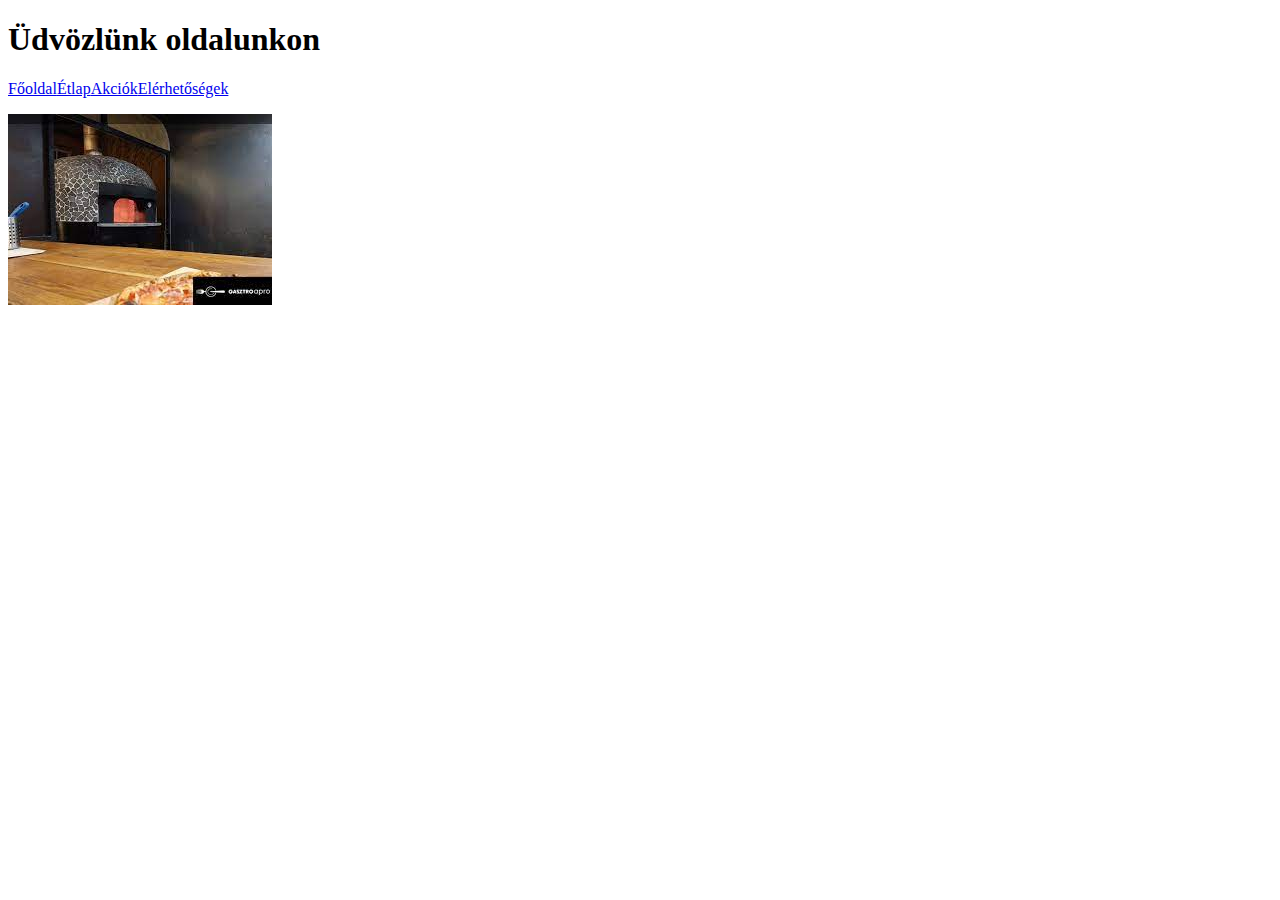
==== index.html @ 5e84defe "Init page" ====
<!DOCTYPE html>
<html lang="en">
<head>
    <meta charset="UTF-8">
    <meta http-equiv="X-UA-Compatible" content="IE=edge">
    <meta name="viewport" content="width=device-width, initial-scale=1.0">
    <title>Welcome</title>
</head>
<body>
    <h1>Üdvözlünk oldalunkon</h1>
    <p><a href="/index.html">Főoldal</a><a href="/pages/menu.html">Étlap</a><a href="/pages/sale.html">Akciók</a><a href="/pages/contact.html">Elérhetőségek</a></p>
    <p><img src="/img/kemence.jpg" alt="Kemencénk"></p>

</body>
</html>
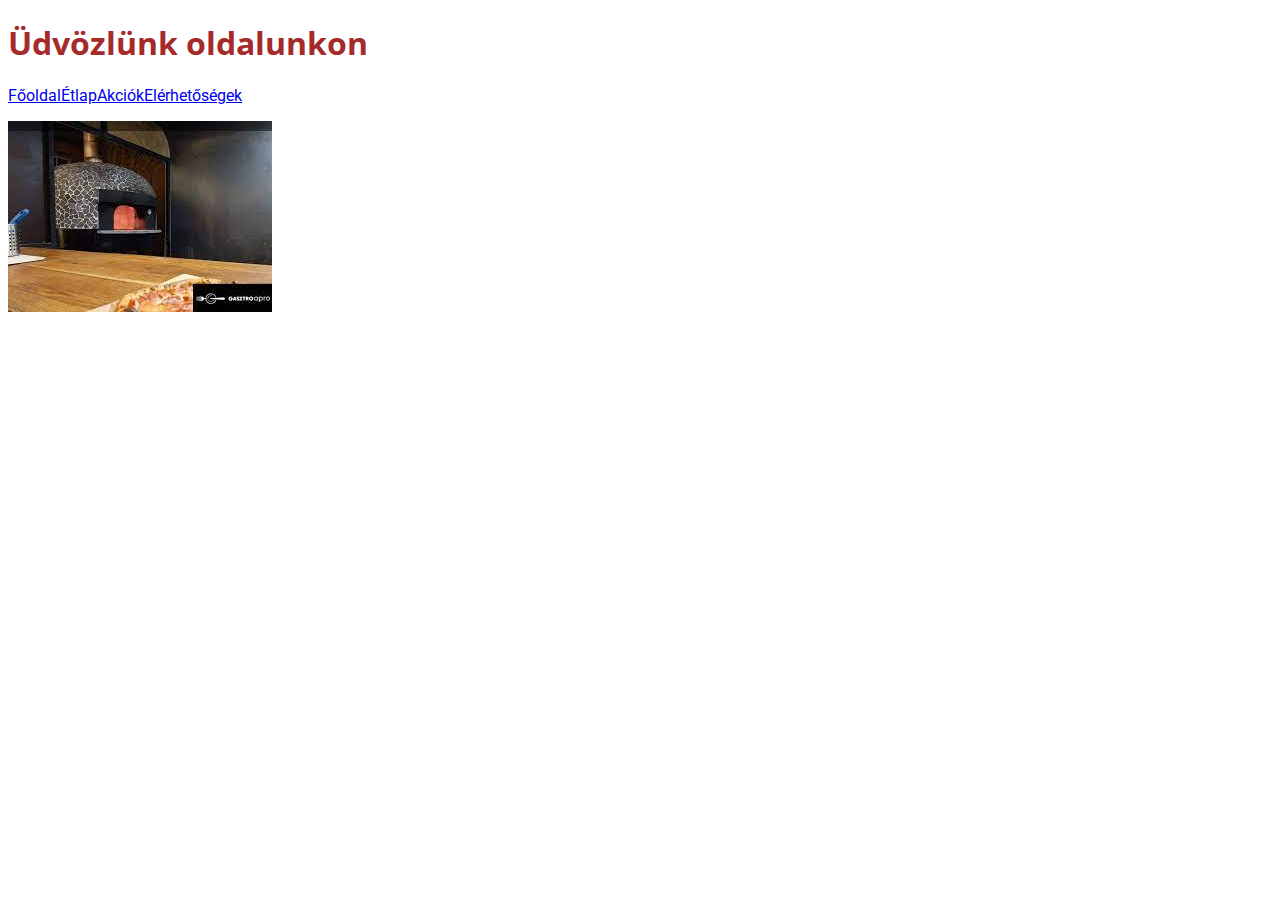
==== commit 164f00bc: "font styles added" ====
--- a/index.html
+++ b/index.html
@@ -5,6 +5,7 @@
     <meta http-equiv="X-UA-Compatible" content="IE=edge">
     <meta name="viewport" content="width=device-width, initial-scale=1.0">
     <title>Welcome</title>
+    <link rel="stylesheet" href="/style/style.css">
 </head>
 <body>
     <h1>Üdvözlünk oldalunkon</h1>
--- a/style/style.css
+++ b/style/style.css
@@ -0,0 +1,18 @@
+@import url('https://fonts.googleapis.com/css2?family=Roboto:wght@300&display=swap');
+@import url('https://fonts.googleapis.com/css2?family=Open+Sans:wght@500&family=Roboto:wght@300&display=swap');
+html {
+    font-family: "Roboto", sans-serif;
+    color: green;
+}
+h1 {
+    font-family: "Open Sans", sans-serif;
+    color: brown;
+}
+h2 {
+    font-family: "Open Sans", sans-serif;
+    color: brown;
+}
+table {
+    font-family: 'Lucida Sans', 'Lucida Sans Regular', 'Lucida Grande', 'Lucida Sans Unicode', Geneva, Verdana, sans-serif;
+    color: green;
+}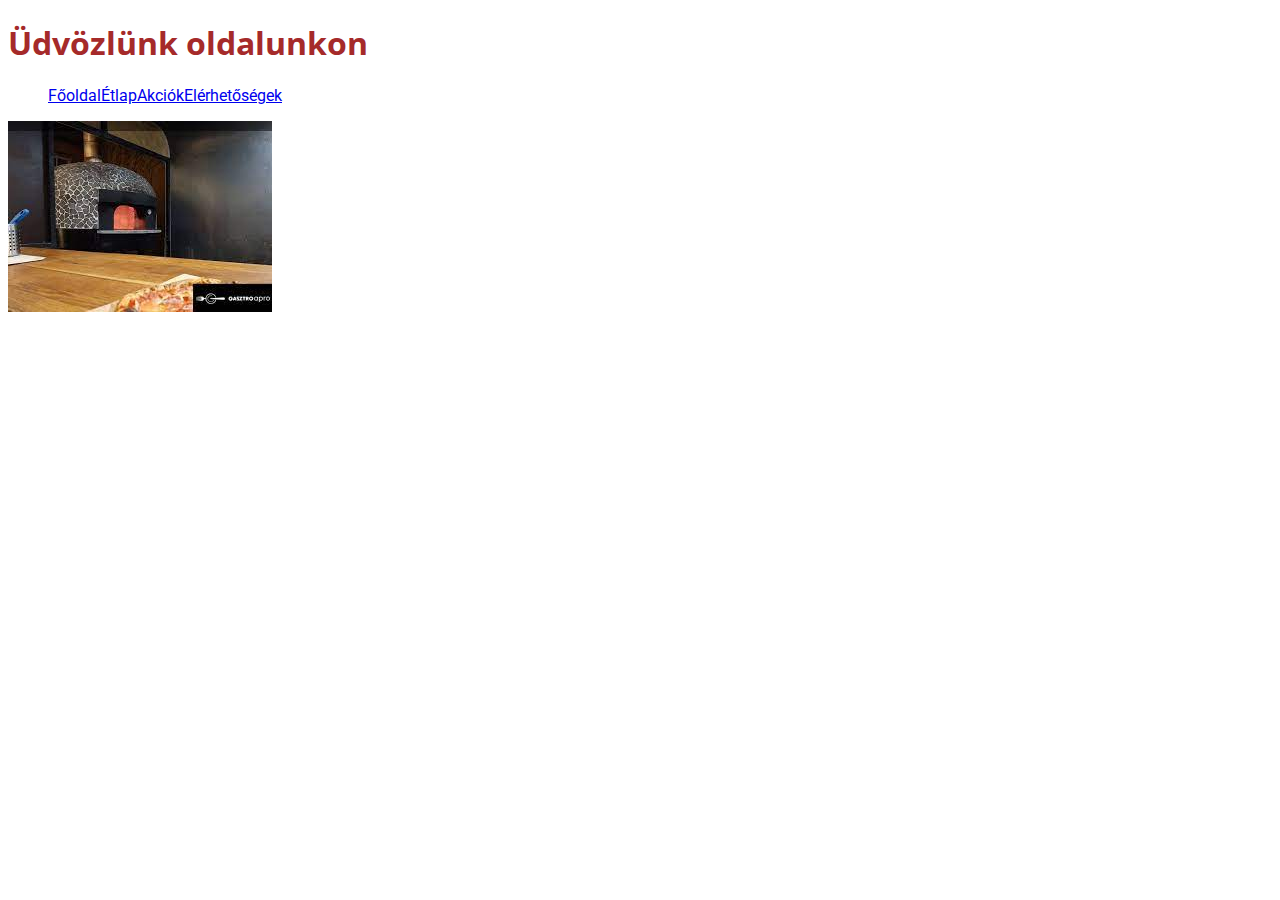
==== commit 51aa6389: "some formatting on the menu" ====
--- a/index.html
+++ b/index.html
@@ -9,7 +9,7 @@
 </head>
 <body>
     <h1>Üdvözlünk oldalunkon</h1>
-    <p><a href="/index.html">Főoldal</a><a href="/pages/menu.html">Étlap</a><a href="/pages/sale.html">Akciók</a><a href="/pages/contact.html">Elérhetőségek</a></p>
+    <p><ul id="menu"><li><a href="/index.html">Főoldal</a></li><li><a href="/pages/menu.html">Étlap</a></li><li><a href="/pages/sale.html">Akciók</a></li><li><a href="/pages/contact.html">Elérhetőségek</a></li></ul></p>
     <p><img src="/img/kemence.jpg" alt="Kemencénk"></p>
 
 </body>
--- a/style/style.css
+++ b/style/style.css
@@ -2,7 +2,7 @@
 @import url('https://fonts.googleapis.com/css2?family=Open+Sans:wght@500&family=Roboto:wght@300&display=swap');
 html {
     font-family: "Roboto", sans-serif;
-    color: green;
+    color: lightgreen;
 }
 h1 {
     font-family: "Open Sans", sans-serif;
@@ -14,5 +14,7 @@
 }
 table {
     font-family: 'Lucida Sans', 'Lucida Sans Regular', 'Lucida Grande', 'Lucida Sans Unicode', Geneva, Verdana, sans-serif;
-    color: green;
-}+    color: lightgreen;
+}
+ul#menu li
+{display: inline;}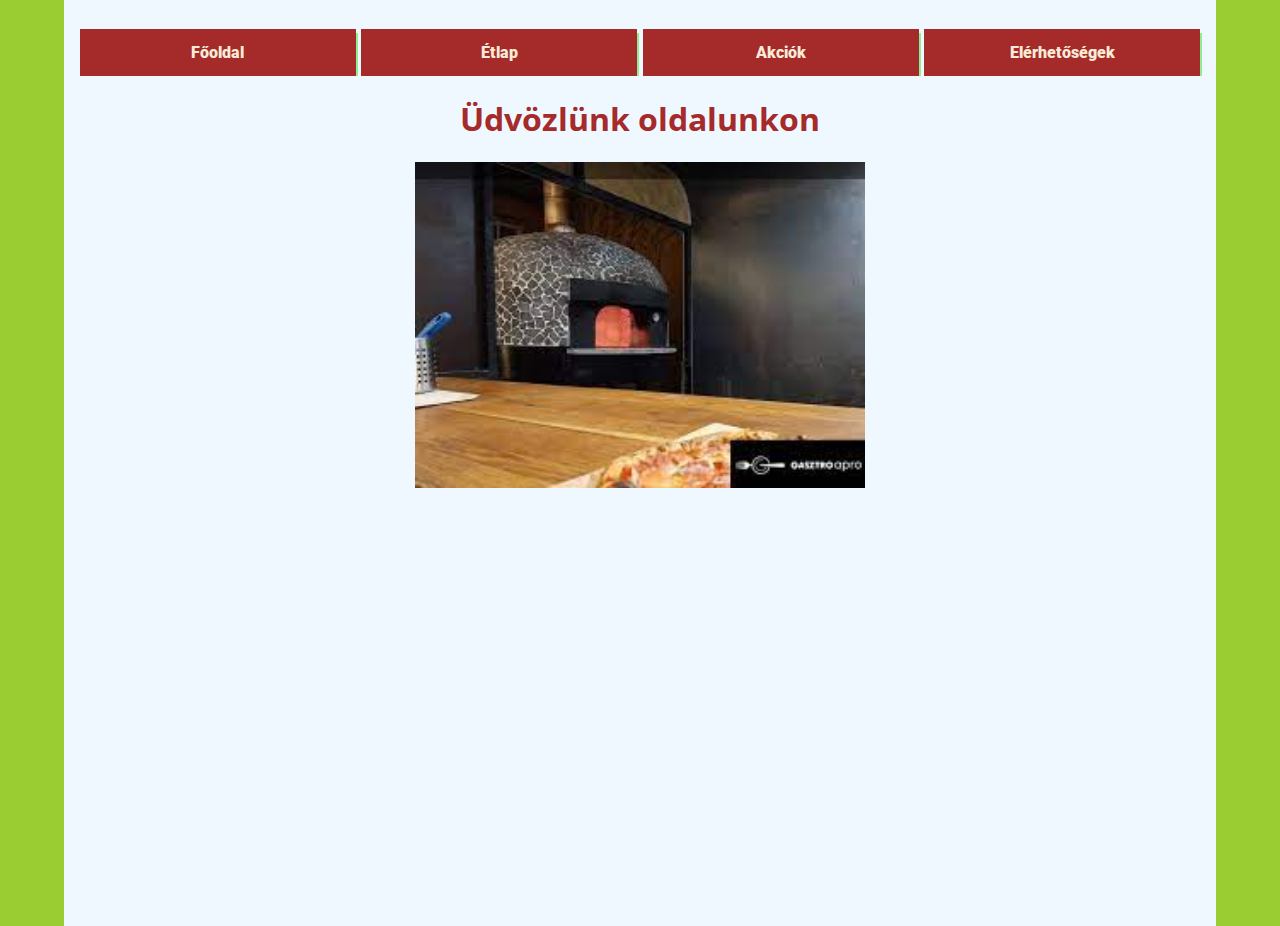
==== commit 6a0ee198: "more design changes" ====
--- a/index.html
+++ b/index.html
@@ -1,5 +1,6 @@
 <!DOCTYPE html>
 <html lang="en">
+
 <head>
     <meta charset="UTF-8">
     <meta http-equiv="X-UA-Compatible" content="IE=edge">
@@ -7,10 +8,20 @@
     <title>Welcome</title>
     <link rel="stylesheet" href="/style/style.css">
 </head>
+
 <body>
-    <h1>Üdvözlünk oldalunkon</h1>
-    <p><ul id="menu"><li><a href="/index.html">Főoldal</a></li><li><a href="/pages/menu.html">Étlap</a></li><li><a href="/pages/sale.html">Akciók</a></li><li><a href="/pages/contact.html">Elérhetőségek</a></li></ul></p>
-    <p><img src="/img/kemence.jpg" alt="Kemencénk"></p>
+    
+    <p>
+    <ul class="menu">
+        <li class="menu"><a class="menu" href="/index.html">Főoldal</a></li>
+        <li class="menu"><a class="menu"  href="/pages/menu.html">Étlap</a></li>
+        <li class="menu"><a class="menu"  href="/pages/sale.html">Akciók</a></li>
+        <li class="menu"><a class="menu"  href="/pages/contact.html">Elérhetőségek</a></li>
+    </ul>
+    </p>
+    <h1 class="welcome">Üdvözlünk oldalunkon</h1>
+    <p><img id="wimg" src="/img/kemence.jpg" alt="Kemencénk"></p>
 
 </body>
+
 </html>--- a/style/style.css
+++ b/style/style.css
@@ -1,20 +1,76 @@
 @import url('https://fonts.googleapis.com/css2?family=Roboto:wght@300&display=swap');
 @import url('https://fonts.googleapis.com/css2?family=Open+Sans:wght@500&family=Roboto:wght@300&display=swap');
+
 html {
     font-family: "Roboto", sans-serif;
     color: lightgreen;
+    background-color: yellowgreen;
+    height: 100%;
+    font-weight: bold;
 }
+
+body {
+    margin-right: 5%;
+    margin-left: 5%;
+    background-color: aliceblue;
+    margin-top: 0%;
+    margin-bottom: 0%;
+    padding: 1%;
+    height: 100%;
+}
+
 h1 {
     font-family: "Open Sans", sans-serif;
     color: brown;
 }
+
 h2 {
     font-family: "Open Sans", sans-serif;
     color: brown;
 }
+
 table {
     font-family: 'Lucida Sans', 'Lucida Sans Regular', 'Lucida Grande', 'Lucida Sans Unicode', Geneva, Verdana, sans-serif;
     color: lightgreen;
 }
-ul#menu li
-{display: inline;}+
+ul.menu {
+    list-style-type: none;
+    margin: 0;
+    padding: 0;
+    overflow: hidden;
+    display: flex;
+    justify-content: center;
+    width: 100%;
+    
+  }
+  
+  li.menu {
+    background-color: brown;
+    margin-left: 0.25%;
+    margin-right: 0.25%;
+    width: 25%;
+    box-shadow: 2px 4px lightgreen;
+  }
+  
+  li a.menu {
+    display: block;
+    text-align: center;
+    padding: 14px 16px;
+    text-decoration: none;
+    color: antiquewhite;
+    font-weight: bolder;    
+  }
+ h1.welcome {
+     text-align: center;
+ }
+ table.carte {
+     margin-left: auto;
+     margin-right: auto;
+ }
+ img#wimg {
+    display: block;
+    margin-left: auto;
+    margin-right: auto;
+    width: 40%;
+ }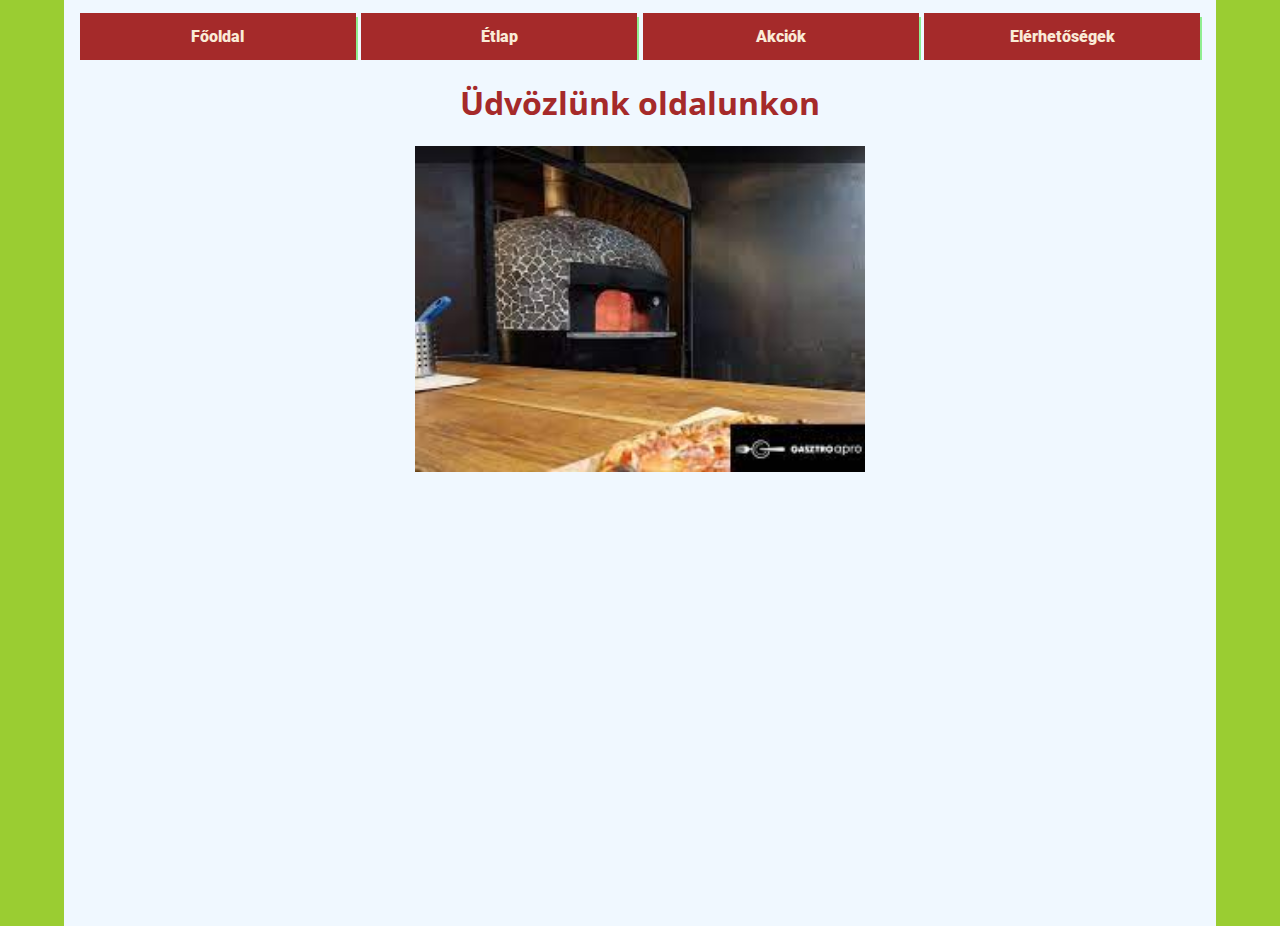
==== commit dc5772d1: "cards finished, some more formatting done" ====
--- a/index.html
+++ b/index.html
@@ -10,15 +10,15 @@
 </head>
 
 <body>
-    
-    <p>
+
+
     <ul class="menu">
         <li class="menu"><a class="menu" href="/index.html">Főoldal</a></li>
-        <li class="menu"><a class="menu"  href="/pages/menu.html">Étlap</a></li>
-        <li class="menu"><a class="menu"  href="/pages/sale.html">Akciók</a></li>
-        <li class="menu"><a class="menu"  href="/pages/contact.html">Elérhetőségek</a></li>
+        <li class="menu"><a class="menu" href="/pages/menu.html">Étlap</a></li>
+        <li class="menu"><a class="menu" href="/pages/sale.html">Akciók</a></li>
+        <li class="menu"><a class="menu" href="/pages/contact.html">Elérhetőségek</a></li>
     </ul>
-    </p>
+
     <h1 class="welcome">Üdvözlünk oldalunkon</h1>
     <p><img id="wimg" src="/img/kemence.jpg" alt="Kemencénk"></p>
 
--- a/style/style.css
+++ b/style/style.css
@@ -42,35 +42,73 @@
     display: flex;
     justify-content: center;
     width: 100%;
-    
-  }
-  
-  li.menu {
+
+}
+
+li.menu {
     background-color: brown;
     margin-left: 0.25%;
     margin-right: 0.25%;
     width: 25%;
     box-shadow: 2px 4px lightgreen;
-  }
-  
-  li a.menu {
+}
+
+li a.menu {
     display: block;
     text-align: center;
     padding: 14px 16px;
     text-decoration: none;
     color: antiquewhite;
-    font-weight: bolder;    
-  }
- h1.welcome {
-     text-align: center;
- }
- table.carte {
-     margin-left: auto;
-     margin-right: auto;
- }
- img#wimg {
+    font-weight: bolder;
+}
+
+div.card {
+    background-color: lightgreen;
+    color: antiquewhite;
+    border-radius: 0.5em;
+    padding: 0.5em;
+    margin: 0.5em;
+    overflow: auto;
+}
+
+div.lefty {
+    float: left;
+    width: 80%;
+}
+
+.akep {
+    height: 8em;
+}
+
+div.righty {
+    float: left;
+    width: 20%;
+}
+
+div.card::after {
+    display: table;
+    clear: both;
+}
+
+h1.welcome {
+    text-align: center;
+}
+
+table.carte {
+    margin-left: auto;
+    margin-right: auto;
+    width: 100%;
+}
+
+td.mitem {
+    padding-left: 20em;
+}
+
+
+
+img#wimg {
     display: block;
     margin-left: auto;
     margin-right: auto;
     width: 40%;
- }+}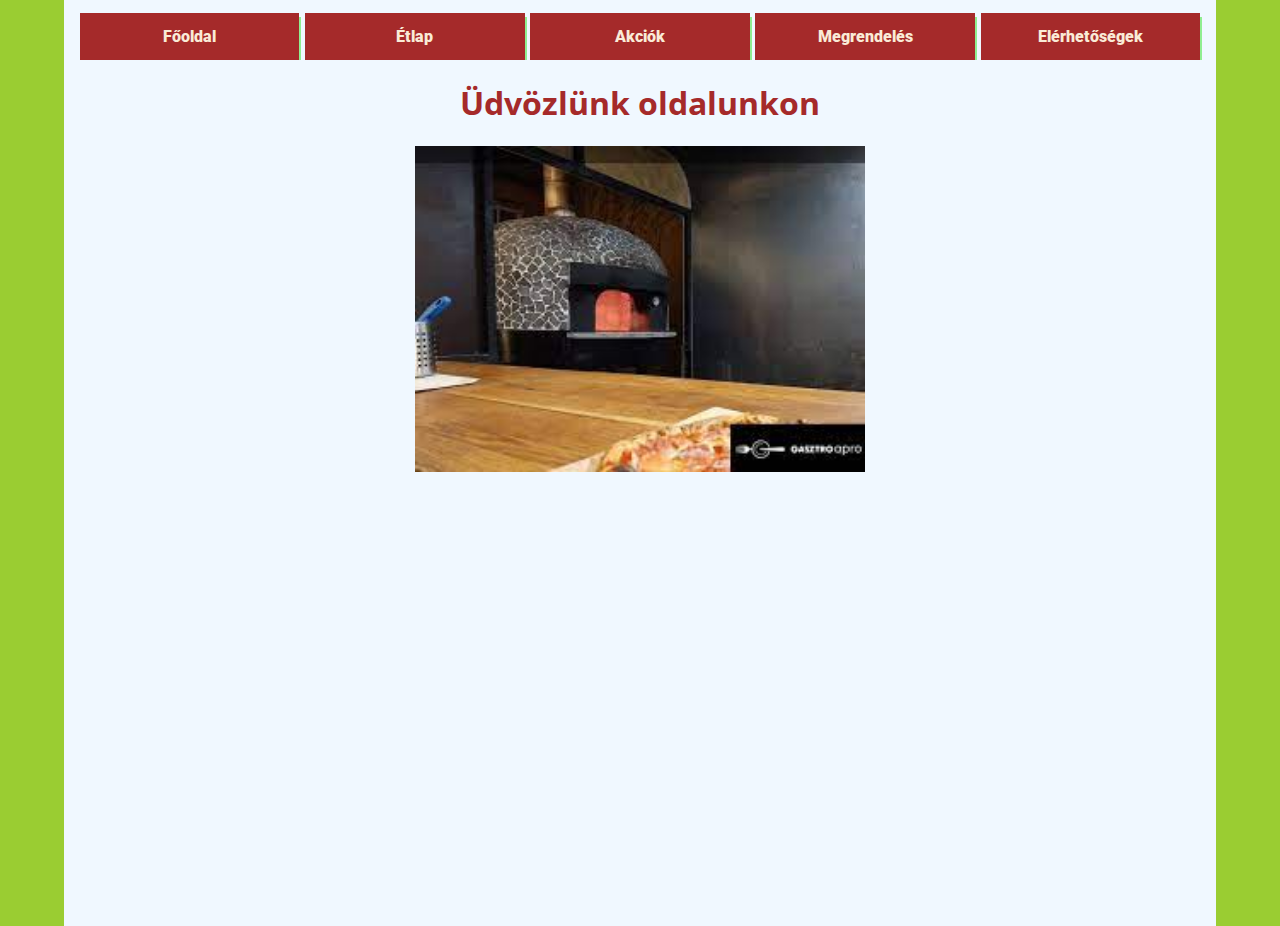
==== commit 29a2fed7: "order form skel" ====
--- a/index.html
+++ b/index.html
@@ -16,6 +16,7 @@
         <li class="menu"><a class="menu" href="/index.html">Főoldal</a></li>
         <li class="menu"><a class="menu" href="/pages/menu.html">Étlap</a></li>
         <li class="menu"><a class="menu" href="/pages/sale.html">Akciók</a></li>
+        <li class="menu"><a class="menu" href="/pages/order.html">Megrendelés</a></li>
         <li class="menu"><a class="menu" href="/pages/contact.html">Elérhetőségek</a></li>
     </ul>
 
--- a/style/style.css
+++ b/style/style.css
@@ -62,6 +62,23 @@
     font-weight: bolder;
 }
 
+li.menu:hover {
+    background-color: antiquewhite;
+    margin-left: 0.25%;
+    margin-right: 0.25%;
+    width: 25%;
+    box-shadow: 2px 4px lightgreen;
+}
+
+li a.menu:hover {
+    display: block;
+    text-align: center;
+    padding: 14px 16px;
+    text-decoration: none;
+    color: brown;
+    font-weight: bolder;
+}
+
 div.card {
     background-color: lightgreen;
     color: antiquewhite;
@@ -69,6 +86,17 @@
     padding: 0.5em;
     margin: 0.5em;
     overflow: auto;
+    box-shadow: 1px 2px 3px lightgrey;
+}
+
+.fieldset {
+    border-radius: 0.25em;
+    box-shadow: 1em 1em 1em lightgreen;
+    margin-bottom: 2em;
+}
+
+.button:hover {
+    box-shadow: 0.5em 0.5em 0.5em lightgray;
 }
 
 div.lefty {
@@ -98,7 +126,22 @@
     margin-left: auto;
     margin-right: auto;
     width: 100%;
+    color: brown;
 }
+
+table.carte tr:nth-child(even){
+    background-color: lightcyan;
+}
+
+table.carte tr:nth-child(odd){
+    background-color: lightpink;
+}
+
+.tpo {
+    font-weight: bolder;
+    font-size: larger;
+}
+
 
 td.mitem {
     padding-left: 20em;
@@ -111,4 +154,8 @@
     margin-left: auto;
     margin-right: auto;
     width: 40%;
+}
+
+.container {
+    margin-top: 4em;
 }